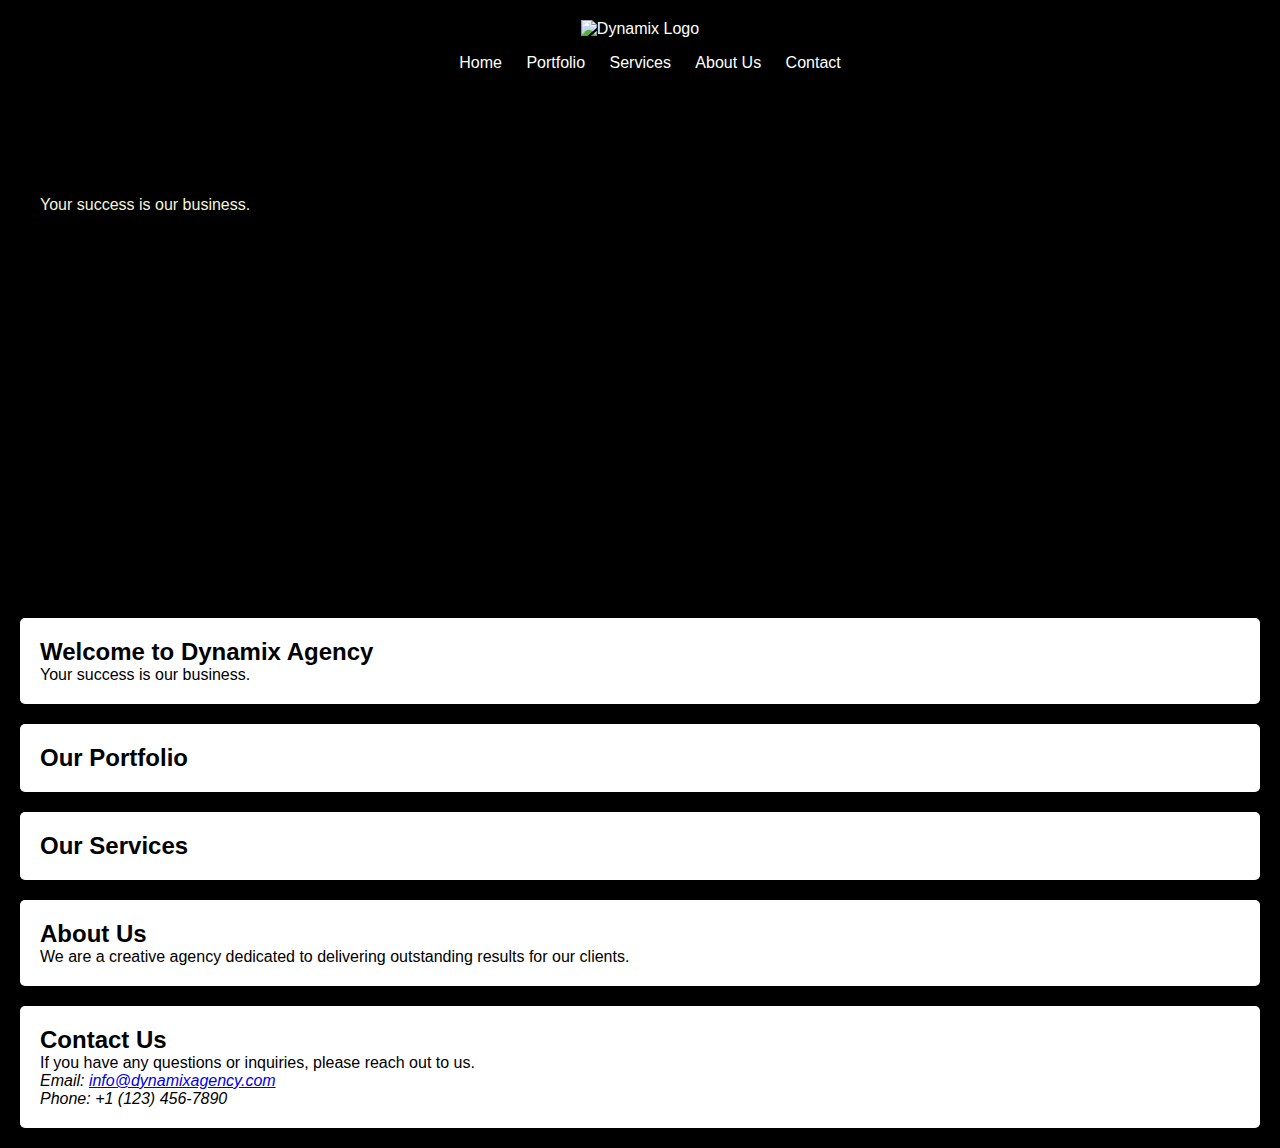
==== index.html @ 77dc7d7e "first commit" ====
<!DOCTYPE html>
<html lang="en">
<head>
    <meta charset="UTF-8">
    <meta name="viewport" content="width=device-width, initial-scale=1.0">
    <title>Dynamix Agency Portfolio</title>
    <link rel="stylesheet" href="dynamixstyle.css">
</head>
<body>
    <header>
        <img src="logo.png" alt="Dynamix Logo">
        <nav>
            <ul>
                <li><a href="#home">Home</a></li>
                <li><a href="#portfolio">Portfolio</a></li>
                <li><a href="#services">Services</a></li>
                <li><a href="#about">About Us</a></li>
                <li><a href="#contact">Contact</a></li>
            </ul>
        </nav>
    </header>
    <div class="video-background">
        <video autoplay loop muted>
            <source src="alive.mp4" type="video/mp4">
            Your browser does not support the video tag.
        </video>
    </div>


    <div class="social-media">
        <a href="#" class="fa fa-facebook"></a>
        <a href="#" class="fa fa-twitter"></a>
        <a href="#" class="fa fa-linkedin"></a>
        <a href="#" class="fa fa-instagram"></a>
    </div>
    <section id="welcomeheading">
        <p>Your success is our business.</p>
    </section>
    <section id="home">
        <h2>Welcome to Dynamix Agency</h2>
        <p>Your success is our business.</p>
    </section>

    <section id="portfolio">
        <h2>Our Portfolio</h2>
        <!-- Add your portfolio items here -->
    </section>

    <section id="services">
        <h2>Our Services</h2>
        <!-- Add your service descriptions here -->
    </section>

    <section id="about">
        <h2>About Us</h2>
        <p>We are a creative agency dedicated to delivering outstanding results for our clients.</p>
    </section>

    <section id="contact">
        <h2>Contact Us</h2>
        <p>If you have any questions or inquiries, please reach out to us.</p>
        <address>
            Email: <a href="mailto:info@dynamixagency.com">info@dynamixagency.com</a><br>
            Phone: +1 (123) 456-7890
        </address>
    </section>
</body>
</html>
---- dynamixstyle.css ----
body, h1, h2, p {
    margin: 0;
    padding: 0;
}

body {
    font-family: Arial, sans-serif;
    background-color: #000000;
}

header {
    background-color: #000000;
    color: #fff;
    padding: 20px;
    text-align: center;
}

header h1 {
    font-size: 36px;
}

nav ul {
    list-style: none;
}

nav ul li {
    display: inline;
    margin-right: 20px;
}

nav a {
    color: #fff;
    text-decoration: none;
}

section {
    padding: 20px;
    background-color: #fff;
    margin: 20px;
    border-radius: 5px;
}

/* Add specific styles for sections, portfolio items, and services as needed */

/* Responsive design for smaller screens */
@media (max-width: 768px) {
    header {
        text-align: left;
    }

    header h1 {
        font-size: 24px;
    }

    nav ul {
        text-align: center;
    }

    nav ul li {
        display: block;
        margin: 10px 0;
    }
}

/*welcome section */
#welcomeheading{
    margin-bottom: 30%;
    background-color: transparent;
    color: beige;
}
#welcome {
    position: relative;
    background-color: #333;
    color: #fff;
    text-align: center;
    padding: 0;
}

#welcome h2 {
    font-size: 28px;
}

#welcome p {
    font-size: 16px;
    margin-bottom: 20px;
}

/* Style the video background */
.video-background {
    position: absolute;
    top: 2rem;
    left: 2rem;
    
    width: 95%;
    height: 100%;
    overflow: hidden;
    z-index:-1; /* Place it behind the content */
}

.video-background video {
    object-fit: cover;
    width: 100%;
    height: 100%;
}

/* Style the content */
.content {
    position: relative;
    z-index: 1; /* Place it above the video */
    padding: 40px;
}

/* Style the social media links */
.social-media {
    margin-top: 20px;
}

.social-media a {
    font-size: 24px;
    margin: 0 10px;
    color: #fff;
    text-decoration: none;
    transition: color 0.3s;
}

.social-media a:hover {
    color: #0077B5; /* Change color on hover, for example, LinkedIn blue */
}
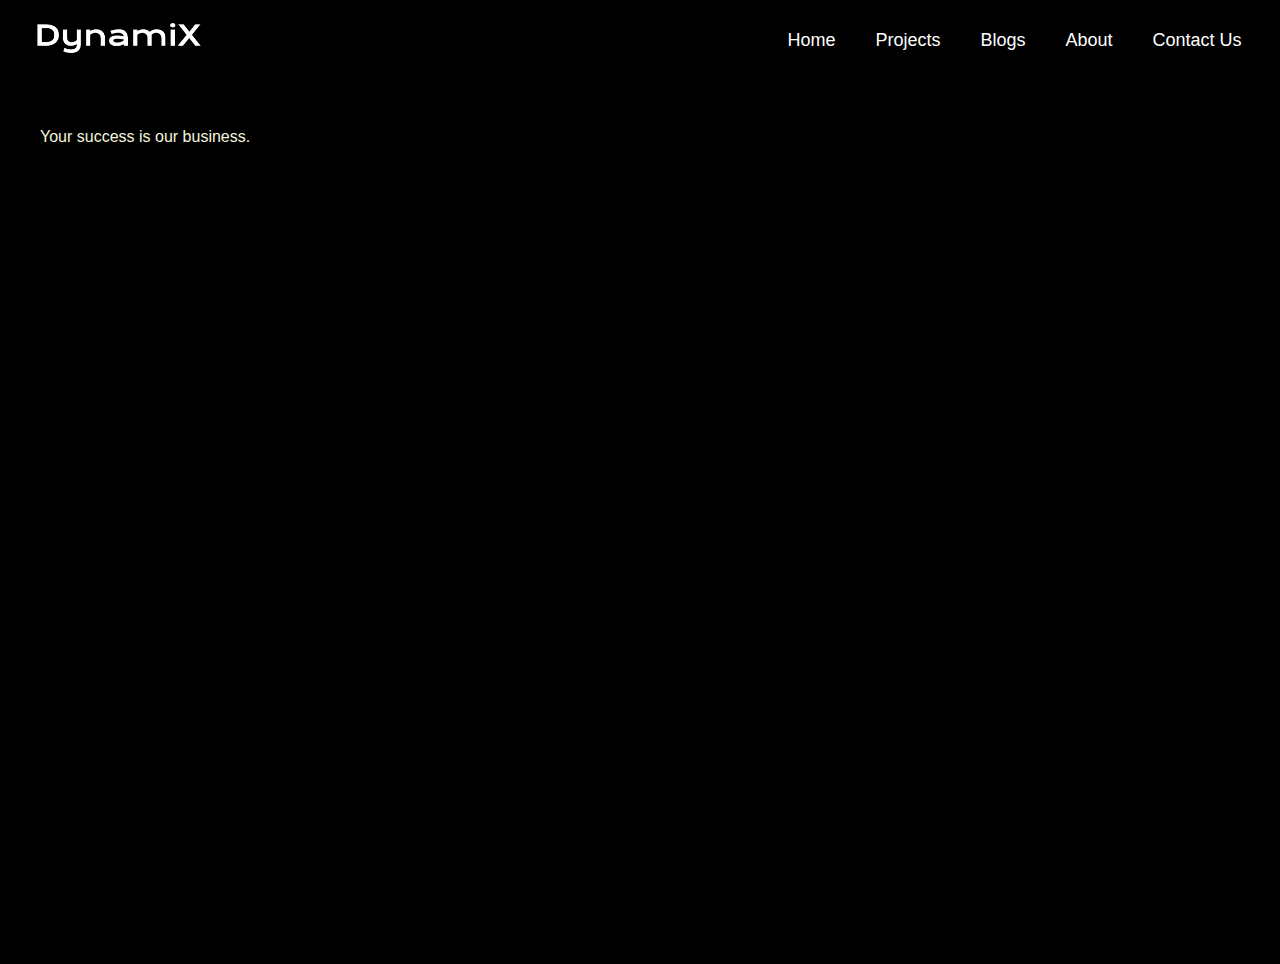
==== commit a4083bd5: "first commit" ====
--- a/index.html
+++ b/index.html
@@ -3,21 +3,33 @@
 <head>
     <meta charset="UTF-8">
     <meta name="viewport" content="width=device-width, initial-scale=1.0">
-    <title>Dynamix Agency Portfolio</title>
+    <title>DynamiX | Home</title>
     <link rel="stylesheet" href="dynamixstyle.css">
+    <link rel="preconnect" href="https://fonts.googleapis.com">
+<link rel="preconnect" href="https://fonts.gstatic.com" crossorigin>
+<link href="https://fonts.googleapis.com/css2?family=Inria+Sans&family=Squada+One&display=swap" rel="stylesheet">
 </head>
 <body>
     <header>
-        <img src="logo.png" alt="Dynamix Logo">
+    <div class="navigation">   
         <nav>
-            <ul>
-                <li><a href="#home">Home</a></li>
-                <li><a href="#portfolio">Portfolio</a></li>
-                <li><a href="#services">Services</a></li>
-                <li><a href="#about">About Us</a></li>
-                <li><a href="#contact">Contact</a></li>
+        <div class="logo">
+            <a href="index.html"><img src="images/DynamiXLogoWhite.png" alt="Dynamix Logo" style="width: 350px;"></a>
+        </div>
+            <ul class="nav-links">
+            <li style=""><a href="#home">Home</a></li>
+            <li><a href="#projects">Projects</a></li>
+            <li><a href="#blogs">Blogs</a></li>
+            <li><a href="#about">About</a></li>
+            <li><a href="#contact">Contact Us</a></li>
             </ul>
         </nav>
+
+
+
+
+        
+    </div>     
     </header>
     <div class="video-background">
         <video autoplay loop muted>
@@ -36,33 +48,6 @@
     <section id="welcomeheading">
         <p>Your success is our business.</p>
     </section>
-    <section id="home">
-        <h2>Welcome to Dynamix Agency</h2>
-        <p>Your success is our business.</p>
-    </section>
-
-    <section id="portfolio">
-        <h2>Our Portfolio</h2>
-        <!-- Add your portfolio items here -->
-    </section>
-
-    <section id="services">
-        <h2>Our Services</h2>
-        <!-- Add your service descriptions here -->
-    </section>
-
-    <section id="about">
-        <h2>About Us</h2>
-        <p>We are a creative agency dedicated to delivering outstanding results for our clients.</p>
-    </section>
-
-    <section id="contact">
-        <h2>Contact Us</h2>
-        <p>If you have any questions or inquiries, please reach out to us.</p>
-        <address>
-            Email: <a href="mailto:info@dynamixagency.com">info@dynamixagency.com</a><br>
-            Phone: +1 (123) 456-7890
-        </address>
-    </section>
+   
 </body>
 </html>
--- a/dynamixstyle.css
+++ b/dynamixstyle.css
@@ -8,12 +8,63 @@
     background-color: #000000;
 }
 
-header {
+/* Style the navigation bar */
+nav {
     background-color: #000000;
     color: #fff;
-    padding: 20px;
-    text-align: center;
+    display: flex;
+    justify-content: space-between;
+    align-items: center;
+    padding: 10px 20px 0px 20px;
+    position: fixed;
+    top: 0px;
+    width: 100%;
+    z-index: 100;
 }
+/* Add margin to the "Contact Us" link */
+.nav-links li:last-child {
+    margin-right: 20px;
+}
+
+/* Style the logo */
+.logo img {
+    width: 100%; /* Make sure the logo scales properly */
+    max-width: 200px; /* Limit the maximum width */
+}
+
+/* Style the navigation links */
+.nav-links {
+    margin-top: 0px;
+    margin-bottom: -1px;
+    list-style: none;
+    display: flex;
+    margin-right:3% ;
+    padding: 0;
+}
+
+
+.nav-links li {
+    
+    margin: 20px;
+
+}
+
+.nav-links a {
+    color: #fff;
+    text-decoration: none;
+    font-size: 18px;
+    transition: color 0.3s;
+}
+
+.nav-links a:hover {
+    color: #00FF1A; /* Change color on hover, for example, LinkedIn blue */
+}
+
+/* Add padding to the page content to prevent it from being hidden behind the fixed navigation bar */
+body {
+    margin-top: 60px; /* Adjust this value as needed */
+}
+
 
 header h1 {
     font-size: 36px;
@@ -40,27 +91,9 @@
     border-radius: 5px;
 }
 
-/* Add specific styles for sections, portfolio items, and services as needed */
 
-/* Responsive design for smaller screens */
-@media (max-width: 768px) {
-    header {
-        text-align: left;
-    }
 
-    header h1 {
-        font-size: 24px;
-    }
 
-    nav ul {
-        text-align: center;
-    }
-
-    nav ul li {
-        display: block;
-        margin: 10px 0;
-    }
-}
 
 /*welcome section */
 #welcomeheading{
@@ -88,9 +121,8 @@
 /* Style the video background */
 .video-background {
     position: absolute;
-    top: 2rem;
+    top: 4rem;
     left: 2rem;
-    
     width: 95%;
     height: 100%;
     overflow: hidden;
@@ -126,3 +158,34 @@
 .social-media a:hover {
     color: #0077B5; /* Change color on hover, for example, LinkedIn blue */
 }
+
+
+
+
+
+
+
+
+
+
+
+
+
+
+
+
+                                                                            /* Responsivenes */
+@media (max-width: 768px) {
+    nav {
+        flex-direction: column;
+        align-items: center;
+    }
+    
+    .nav-links {
+        margin-top: 20px;
+    }
+    
+    .nav-links li {
+        margin: 10px 0;
+    }
+}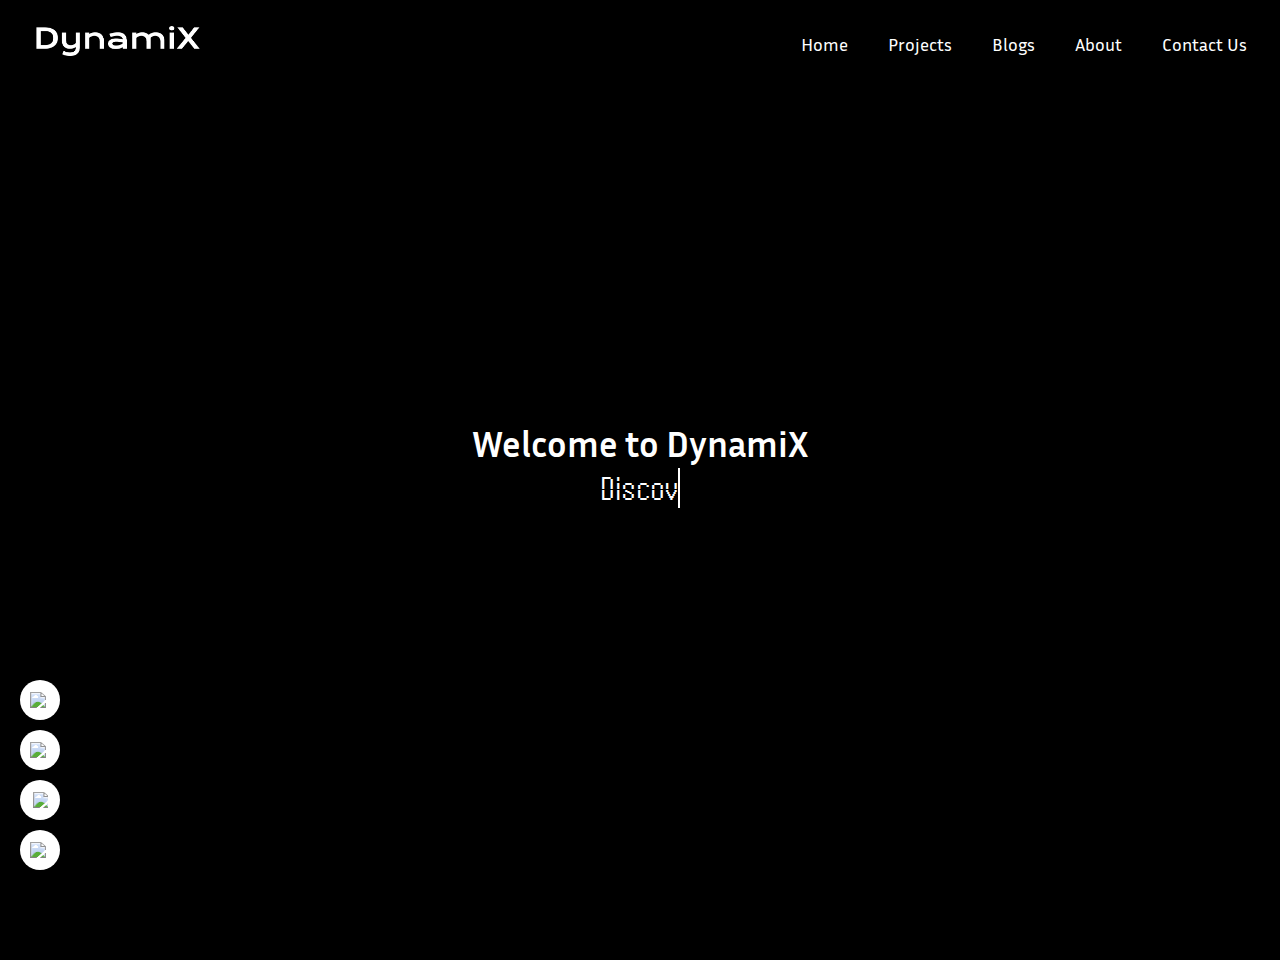
==== commit 522a32fa: "Typing font" ====
--- a/index.html
+++ b/index.html
@@ -6,8 +6,14 @@
     <title>DynamiX | Home</title>
     <link rel="stylesheet" href="dynamixstyle.css">
     <link rel="preconnect" href="https://fonts.googleapis.com">
-<link rel="preconnect" href="https://fonts.gstatic.com" crossorigin>
-<link href="https://fonts.googleapis.com/css2?family=Inria+Sans&family=Squada+One&display=swap" rel="stylesheet">
+    <link href="https://cdnjs.cloudflare.com/ajax/libs/font-awesome/6.4.2/css/all.min.css">
+    <link rel="preconnect" href="https://fonts.gstatic.com" crossorigin>
+    <link href="https://fonts.googleapis.com/css2?family=Inria+Sans&family=Squada+One&display=swap" rel="stylesheet">
+    <link rel="preconnect" href="https://fonts.googleapis.com">
+    <link rel="preconnect" href="https://fonts.gstatic.com" crossorigin>
+    <link href="https://fonts.googleapis.com/css2?family=Press+Start+2P&display=swap" rel="stylesheet">
+    <link href="https://fonts.googleapis.com/css2?family=Handjet:wght@500&display=swap" rel="stylesheet">
+    <link rel="preconnect" href="https://fonts.googleapis.com">
 </head>
 <body>
     <header>
@@ -25,29 +31,36 @@
             </ul>
         </nav>
 
-
-
-
-        
     </div>     
     </header>
     <div class="video-background">
         <video autoplay loop muted>
-            <source src="alive.mp4" type="video/mp4">
+            <source src="alive2.mp4" type="video/mp4">
             Your browser does not support the video tag.
         </video>
+        <div class="text-overlay">
+            <h1 id="typing-heading">Welcome to DynamiX</h1>
+            <h1 >
+                <a style="text-decoration: none;color: white;font-family: 'Handjet', cursive;font-weight: lighter;" href="" class="typewrite" data-period="2000" data-type='[ "Discover the Power of Innovation", "Exploring Endless Possibilities", "Creating Future Solutions Today", "Where Ideas Become Reality" ]'>
+                  <span class="wrap"></span>
+                </a>
+              </h1>
+        </div>
+
     </div>
 
 
-    <div class="social-media">
-        <a href="#" class="fa fa-facebook"></a>
-        <a href="#" class="fa fa-twitter"></a>
-        <a href="#" class="fa fa-linkedin"></a>
-        <a href="#" class="fa fa-instagram"></a>
+    <div class="social-links">
+        <a href="#" class="social-link instagram"><img style="width: 20px;" src="images/instagram.svg"></a>
+        <a href="#" class="social-link linkedin"><img style="width: 20px;" src="images/linkedin-in.svg"></a>
+        <a href="#" class="social-link facebook"><img style="width: 15px;" src="images/facebook-f.svg"></a>
+        <a href="#" class="social-link twitter"><img style="width: 20px;" src="images/x-twitter.svg"></a>
+        
+        
     </div>
-    <section id="welcomeheading">
-        <p>Your success is our business.</p>
-    </section>
-   
+    
+
+
+    <script src="script.js"></script>  
 </body>
 </html>
--- a/dynamixstyle.css
+++ b/dynamixstyle.css
@@ -4,7 +4,7 @@
 }
 
 body {
-    font-family: Arial, sans-serif;
+    font-family: Inria Sans;
     background-color: #000000;
 }
 
@@ -15,16 +15,13 @@
     display: flex;
     justify-content: space-between;
     align-items: center;
-    padding: 10px 20px 0px 20px;
+    padding: 1% 2% 0% 1.5%;
     position: fixed;
     top: 0px;
     width: 100%;
     z-index: 100;
 }
-/* Add margin to the "Contact Us" link */
-.nav-links li:last-child {
-    margin-right: 20px;
-}
+
 
 /* Style the logo */
 .logo img {
@@ -38,7 +35,7 @@
     margin-bottom: -1px;
     list-style: none;
     display: flex;
-    margin-right:3% ;
+    margin-right:2.5% ;
     padding: 0;
 }
 
@@ -95,44 +92,23 @@
 
 
 
-/*welcome section */
-#welcomeheading{
-    margin-bottom: 30%;
-    background-color: transparent;
-    color: beige;
-}
-#welcome {
+
+
+
+.video-background {
     position: relative;
-    background-color: #333;
-    color: #fff;
-    text-align: center;
-    padding: 0;
-}
-
-#welcome h2 {
-    font-size: 28px;
-}
-
-#welcome p {
-    font-size: 16px;
-    margin-bottom: 20px;
-}
-
-/* Style the video background */
-.video-background {
-    position: absolute;
-    top: 4rem;
-    left: 2rem;
-    width: 95%;
+    width: 100%;
+    height: 100vh;
+    overflow: hidden;
+    padding-left: 2.5%; /* Add padding to the video from all sides */
+    padding-right: 2.5%;
+    box-sizing: border-box; /* Include padding and border in the element's total width and height */
+}
+
+.video-background video {
+    width: 100%;
     height: 100%;
-    overflow: hidden;
-    z-index:-1; /* Place it behind the content */
-}
-
-.video-background video {
     object-fit: cover;
-    width: 100%;
-    height: 100%;
 }
 
 /* Style the content */
@@ -142,28 +118,72 @@
     padding: 40px;
 }
 
+/* Style the text presnt at the top of video in the background */
+.text-overlay {
+    position: absolute;
+    top: -5%;
+    left: 0;
+    width: 100%;
+    height: 100%;
+    display: flex;
+    flex-direction: column;
+    justify-content: center;
+    align-items: center;
+    background-color: rgba(0, 0, 0, 0.5);
+    color: #fff;
+    text-align: center;
+}
+
+.text-overlay h1 {
+    font-size: 36px;
+}
+
+.text-overlay p {
+    font-size: 18px;
+}
+
+
+
+
+
+
+
+
+
+
+
 /* Style the social media links */
-.social-media {
-    margin-top: 20px;
-}
-
-.social-media a {
-    font-size: 24px;
-    margin: 0 10px;
-    color: #fff;
+.social-links {
+    position: fixed;
+    bottom: 20px;
+    left: 20px;
+    display: flex;
+    flex-direction: column;
+    align-items: flex-start;
+}
+
+.social-link {
+    display: flex;
+    justify-content: center;
+    align-items: center;
+    width: 40px;
+    height: 40px;
+    border-radius: 50%;
+    color: #333;
+    background-color: #fff;
+    margin-bottom: 10px;
     text-decoration: none;
-    transition: color 0.3s;
-}
-
-.social-media a:hover {
-    color: #0077B5; /* Change color on hover, for example, LinkedIn blue */
-}
-
-
-
-
-
-
+    transition: background-color 0.3s, transform 0.2s;
+}
+
+.social-link i {
+    font-size: 20px;
+}
+
+.social-link:hover {
+    background-color: #00FF00; /* Green color on hover */
+    transform: scale(1.2); /* Slight scale up effect on hover */
+}
 
 
 
@@ -175,6 +195,8 @@
 
 
                                                                             /* Responsivenes */
+
+
 @media (max-width: 768px) {
     nav {
         flex-direction: column;
@@ -188,4 +210,22 @@
     .nav-links li {
         margin: 10px 0;
     }
+}
+
+
+@media (max-width: 768px) {
+    .social-links {
+        left: 10px;
+        bottom: 10px;
+    }
+
+    .social-link {
+        width: 40px;
+        height: 40px;
+        margin-bottom: 30px;
+    }
+
+    .social-link i {
+        font-size: 20px;
+    }
 }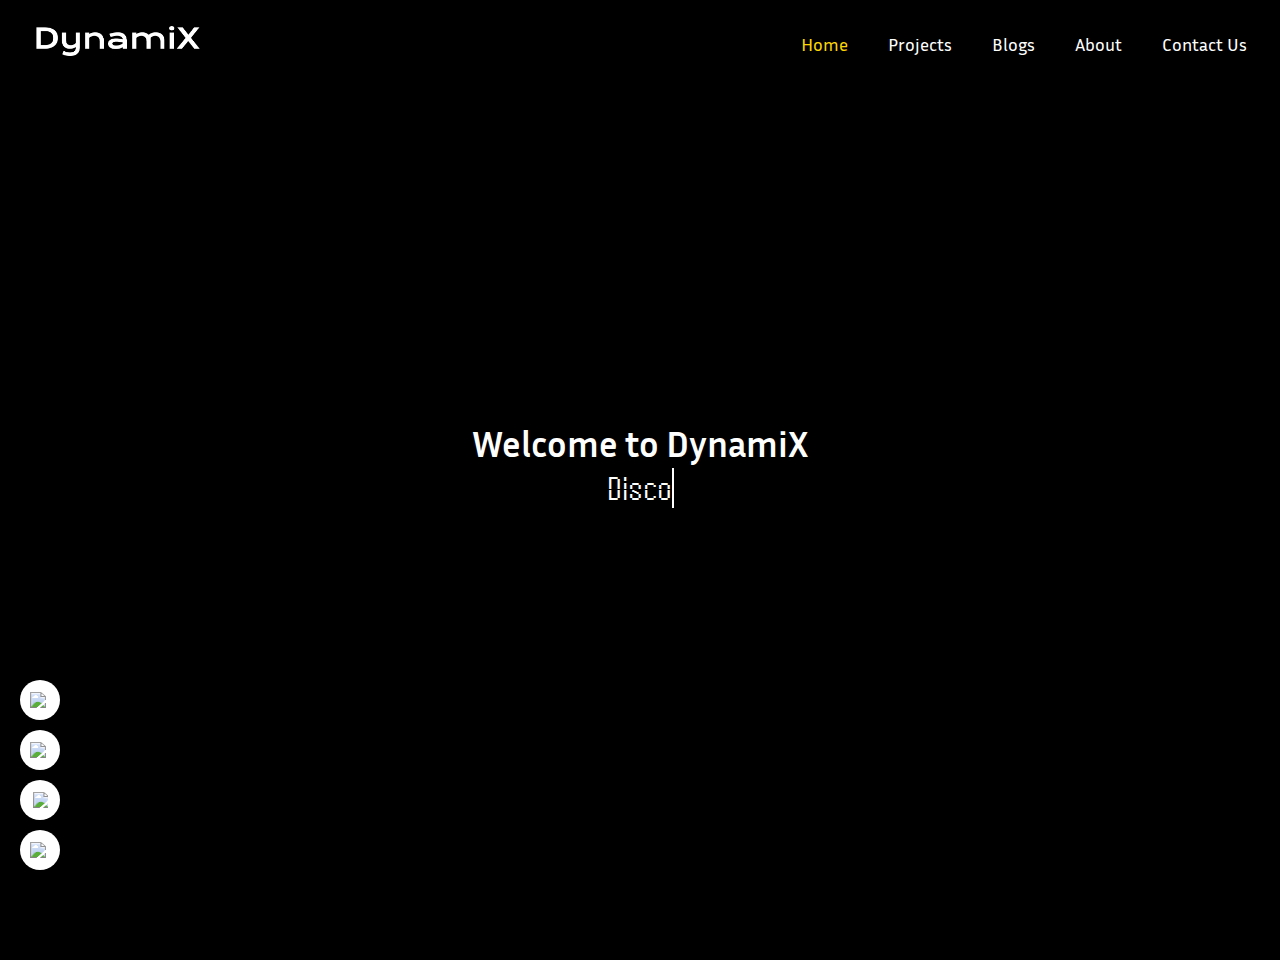
==== commit 6f2a55cd: "Adding of blogs and change in the video" ====
--- a/index.html
+++ b/index.html
@@ -23,9 +23,9 @@
             <a href="index.html"><img src="images/DynamiXLogoWhite.png" alt="Dynamix Logo" style="width: 350px;"></a>
         </div>
             <ul class="nav-links">
-            <li style=""><a href="#home">Home</a></li>
+            <li style=""><a href="index.html"><span style="color: gold;">Home</span></a></li>
             <li><a href="#projects">Projects</a></li>
-            <li><a href="#blogs">Blogs</a></li>
+            <li><a href="blogs.html">Blogs</a></li>
             <li><a href="#about">About</a></li>
             <li><a href="#contact">Contact Us</a></li>
             </ul>
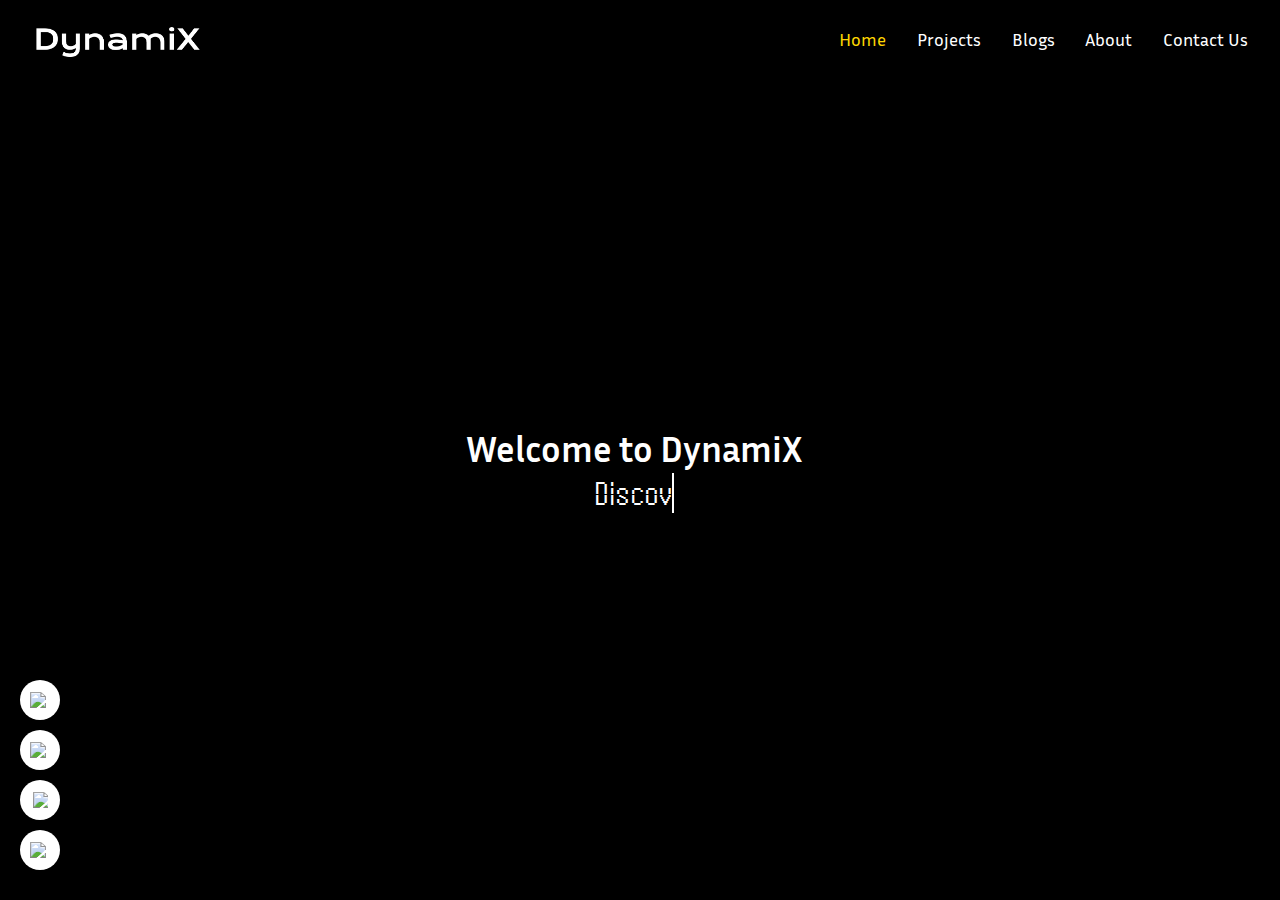
==== commit ae76f7f7: "Responsiveness" ====
--- a/index.html
+++ b/index.html
@@ -49,7 +49,7 @@
 
     </div>
 
-
+    
     <div class="social-links">
         <a href="#" class="social-link instagram"><img style="width: 20px;" src="images/instagram.svg"></a>
         <a href="#" class="social-link linkedin"><img style="width: 20px;" src="images/linkedin-in.svg"></a>
@@ -59,6 +59,7 @@
         
     </div>
     
+ 
 
 
     <script src="script.js"></script>  
--- a/dynamixstyle.css
+++ b/dynamixstyle.css
@@ -32,17 +32,17 @@
 /* Style the navigation links */
 .nav-links {
     margin-top: 0px;
-    margin-bottom: -1px;
+    margin-bottom: 1vh;
     list-style: none;
     display: flex;
-    margin-right:2.5% ;
+    margin-right:2.8% ;
     padding: 0;
 }
 
 
 .nav-links li {
     
-    margin: 20px;
+    margin: 1.2vw;
 
 }
 
@@ -97,8 +97,8 @@
 
 .video-background {
     position: relative;
-    width: 100%;
-    height: 100vh;
+    width: 99vw;
+    height: 90vh;
     overflow: hidden;
     padding-left: 2.5%; /* Add padding to the video from all sides */
     padding-right: 2.5%;
@@ -124,12 +124,12 @@
     top: -5%;
     left: 0;
     width: 100%;
-    height: 100%;
+    height: 100vh;
     display: flex;
     flex-direction: column;
     justify-content: center;
     align-items: center;
-    background-color: rgba(0, 0, 0, 0.5);
+    background-color: rgba(0, 0, 0, 0.658);
     color: #fff;
     text-align: center;
 }
@@ -201,6 +201,7 @@
     nav {
         flex-direction: column;
         align-items: center;
+        margin-top: 2vh;
     }
     
     .nav-links {
@@ -208,7 +209,7 @@
     }
     
     .nav-links li {
-        margin: 10px 0;
+        margin: 1vw;
     }
 }
 
@@ -222,7 +223,7 @@
     .social-link {
         width: 40px;
         height: 40px;
-        margin-bottom: 30px;
+        margin-bottom: 2vh;
     }
 
     .social-link i {
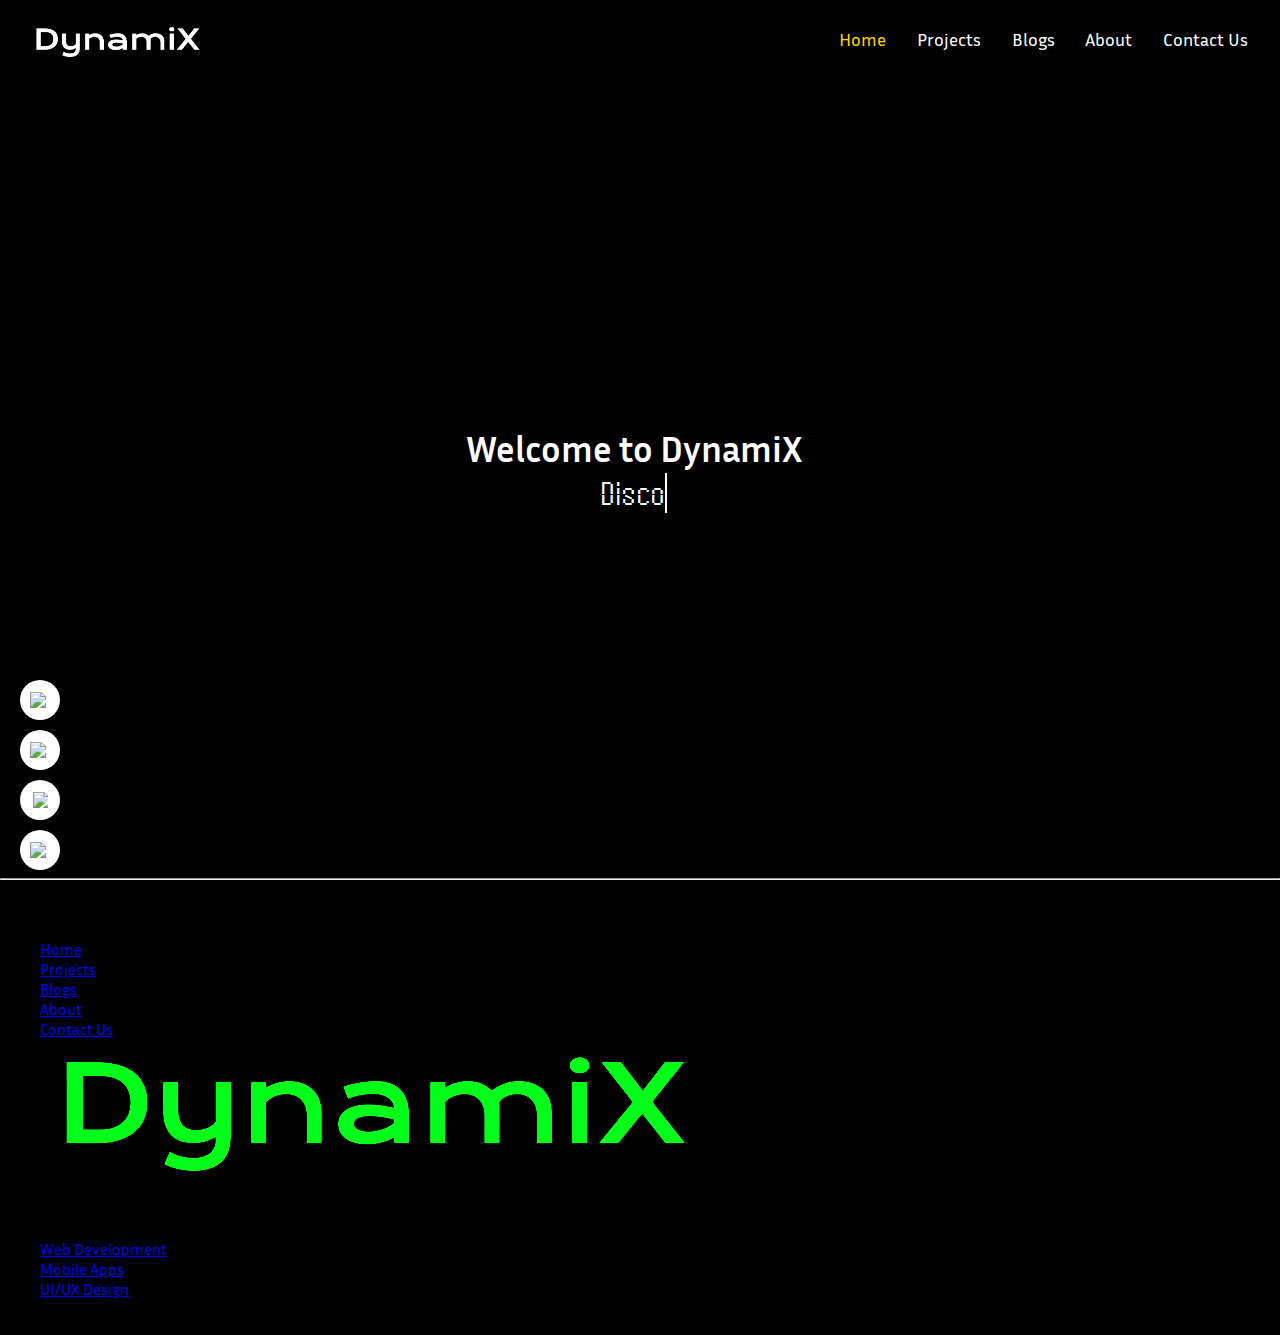
==== commit 762d6c30: "Projects" ====
--- a/index.html
+++ b/index.html
@@ -24,7 +24,7 @@
         </div>
             <ul class="nav-links">
             <li style=""><a href="index.html"><span style="color: gold;">Home</span></a></li>
-            <li><a href="#projects">Projects</a></li>
+            <li><a href="projects.html">Projects</a></li>
             <li><a href="blogs.html">Blogs</a></li>
             <li><a href="#about">About</a></li>
             <li><a href="#contact">Contact Us</a></li>
@@ -60,7 +60,35 @@
     </div>
     
  
-
+    <footer class="site-footer">
+        <hr>
+        <div class="footer-content">
+            <div class="footer-section footer-nav">
+                <h3 class="navigateHeading">Navigate</h3>
+                <ul>
+                    <li><a href="#">Home</a></li>
+                    <li><a href="#">Projects</a></li>
+                    <li><a href="#">Blogs</a></li>
+                    <li><a href="#">About</a></li>
+                    <li><a href="#">Contact Us</a></li>
+                </ul>
+            </div>
+            <div class="footer-section footer-logo">
+                <img src="images/DyanaiXLogoGreenTransparent.png" alt="Dynamix Logo">
+            </div>
+            <div class="footer-section footer-services">
+                <h3 class="serviceHeading">Services</h3>
+                <ul>
+                    <li><a href="#">Web Development</a></li>
+                    <li><a href="#">Mobile Apps</a></li>
+                    <li><a href="#">UI/UX Design</a></li>
+                </ul>
+            </div>
+        </div>
+        <div class="footer-bottom">
+            <p>&copy; 2023 Your Website. All rights reserved.</p>
+        </div>
+    </footer>
 
     <script src="script.js"></script>  
 </body>
